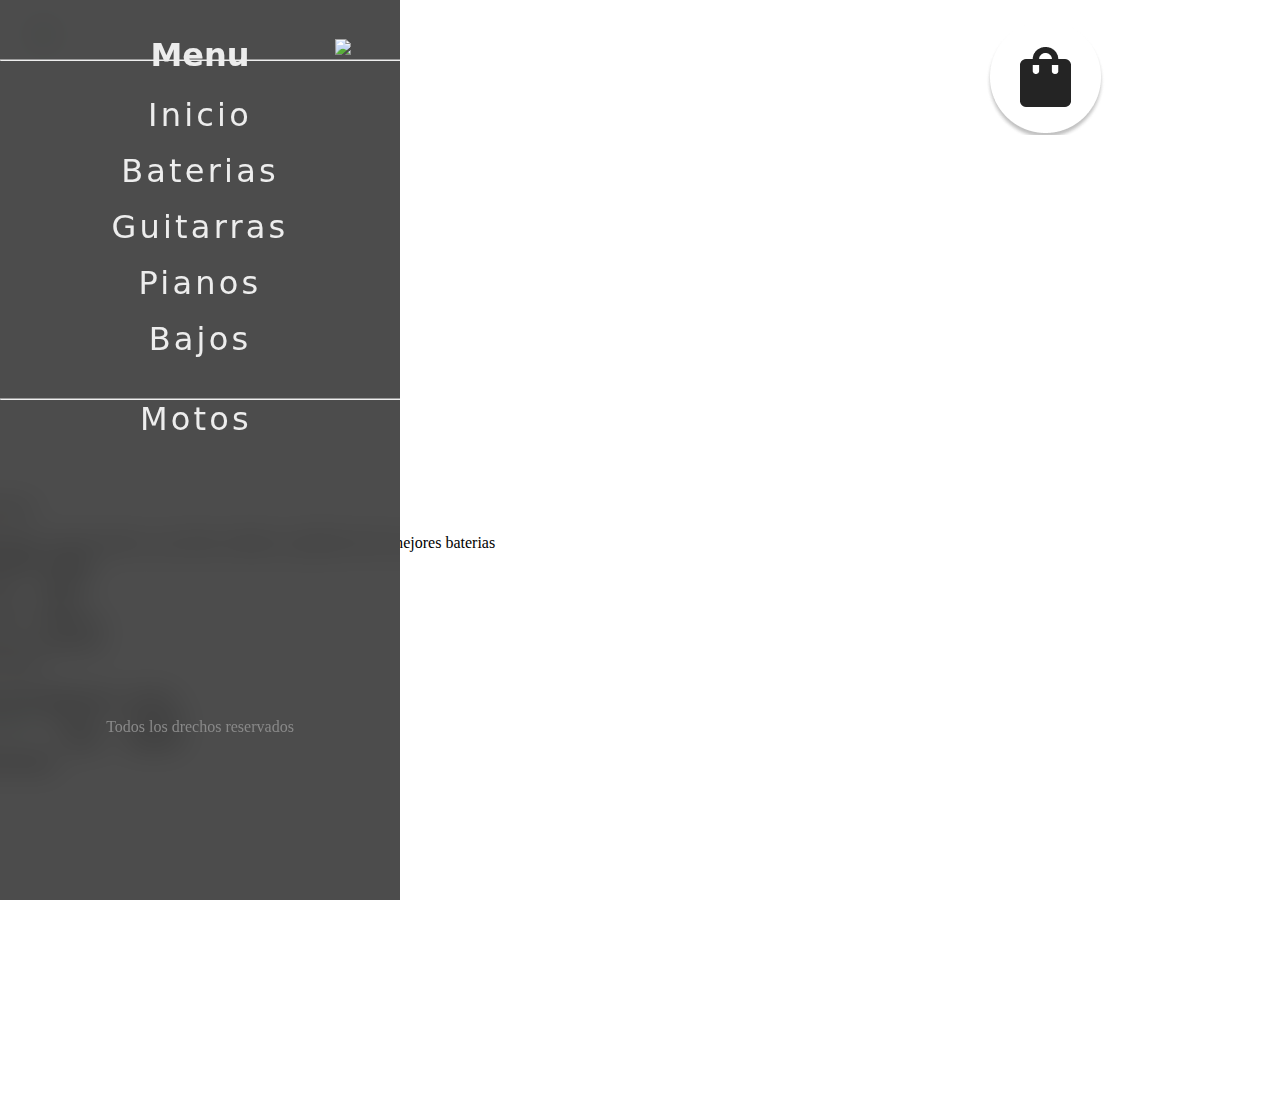
==== index.html @ 437d1d62 "segundo commit" ====
<!DOCTYPE html>
<html lang="en">

<head>
    <meta charset="UTF-8">
    <meta http-equiv="X-UA-Compatible" content="IE=edge">
    <meta name="viewport" content="width=device-width, initial-scale=1.0">
    <link rel="stylesheet" href="asset/css/index.css">
    <link rel="preload" as="script" href="https://www.virtualdrumming.com/drums/js/free-drumming-5.js">
    <link href="https://cdn.jsdelivr.net/npm/bootstrap@5.1.0/dist/css/bootstrap.min.css" rel="stylesheet" integrity="sha384-KyZXEAg3QhqLMpG8r+8fhAXLRk2vvoC2f3B09zVXn8CA5QIVfZOJ3BCsw2P0p/We" crossorigin="anonymous">
    <title>Yamaha</title>
</head>

<body>
    <div id="menus">
        <a id="abrir" class="abrir-cerrar" href="javascript:void(0)" onclick="mostrar()">
            <img src="asset/img/icons/Vector.png">
        </a>
    </div>
    <div id="menu">
        <h2 id="TextMenu">Menu</h2>
        <div id="closemenu">
            <a href="#" class="boton-cerrar" onclick="ocultar()"><img src="asset/img/icons/eva_close-outline.png"></a>
        </div>
        <hr class="hr-menu">
        <ul class="menu2" id="menu2">
            <li><a class="option" href="index.html">Inicio</a></li>
            <br>
            <li><a class="option" href="baterias.html">Baterias</a></li>
            <br>
            <li><a class="option" href="#">Guitarras</a></li>
            <br>
            <li><a class="option" href="#">Pianos</a></li>
            <br>
            <li><a class="option" href="#">Bajos</a></li>
        </ul>
        <hr class="hr-menu">
        <a class="option" style="margin-left: 35%;" href="https://www.incolmotos-yamaha.com.co/vehiculos/" target="_blank">Motos</a>
        <p id="copy">Todos los drechos reservados</p>
    </div>
    <div class="container">
        <figure id="shopb" data-bs-toggle="modal" data-bs-target="#carmodal"></figure>
        <figure class="logo"></figure>

        <div class="drumm">
            <div class="drumm-electric">
                <img class="banner-name" src="asset/img/Banner.png">
                <div id="wrapper" data-bs-toggle="modal" data-bs-target="#exampleModal"></div>
                <img class="eclipse" src="asset/img/Ellipse6.png">
                <figure class="electric-drumm"></figure>

                <div id="hihat"></div>
                <div id="saucer1"></div>
                <div id="saucer2"></div>
                <div id="tom1"></div>
                <div id="tom2"></div>
                <div id="tombase"></div>
                <div id="drummer"></div>
                <div id="drum"></div>
            </div>

        </div>
    </div>
</body>



<!-- Modal -->
<div class="modal fade" id="exampleModal" tabindex="-1" aria-labelledby="exampleModalLabel" aria-hidden="true">
    <div class="modal-dialog">
        <div class="modal-content">
            <div class="modal-header">
                <h5 class="modal-title" id="exampleModalLabel">Teclas</h5>
                <button type="button" class="btn-close" data-bs-dismiss="modal" aria-label="Close"></button>
            </div>
            <div class="modal-body">
                <p>Toque en línea bombo, caja, hihat, timbales y platillos de las mejores baterias</p>
                <table class="table table-bordered">
                    <thead>
                        <tr>

                            <th scope="col">Tecla</th>
                            <th scope="col">Partes</th>

                        </tr>
                    </thead>
                    <tbody>
                        <tr>
                            <td>B</td>
                            <td>Bombo</td>
                        </tr>
                        <tr>
                            <td>H</td>
                            <td>Hithat</td>
                        </tr>
                        <tr>
                            <td>V-C</td>
                            <td>Redolante</td>
                        </tr>
                        <tr>
                            <td>V-C</td>
                            <td>Redolante</td>
                        </tr>
                    </tbody>
                </table>
            </div>
        </div>
    </div>
</div>

<div class="modal fade" id="carmodal" tabindex="-1" aria-labelledby="carmodal" aria-hidden="true">
    <div class="modal-dialog">
        <div class="modal-content">
            <div class="modal-header">
                <h5 class="modal-title" id="exampleModalLabel">Carrito</h5>
                <button type="button" class="btn-close" data-bs-dismiss="modal" aria-label="Close"></button>
            </div>
            <div class="modal-body">
                <table class="table table-bordered">
                    <thead>
                        <tr>
                            <th scope="col">#</th>
                            <th scope="col">Foto</th>
                            <th scope="col">Referencia</th>
                            <th scope="col">Precio</th>
                        </tr>
                    </thead>
                    <tbody>
                        <tr>
                            <th scope="row">1</th>
                            <td><img src="asset/img/bataca-electrica.jpg" width="50%"></td>
                            <td>Carlsbro</td>
                            <td>3.800.000</td>
                        </tr>
                    </tbody>

                    <tfoot>
                        <tr>
                            <th scope="col"></th>
                            <th scope="col"></th>
                            <th scope="col">Total</th>
                            <th scope="col">3.800.00</th>
                        </tr>
                    </tfoot>
                </table>
            </div>
            <div class="modal-footer">
                <button type="button" class="btn btn-outline-danger">Comprar</button>
            </div>
        </div>
    </div>
</div>


<script src="asset/js/gif.js"></script>
<script src="asset/js/index.js"></script>
<script src="https://cdn.jsdelivr.net/npm/bootstrap@5.0.2/dist/js/bootstrap.bundle.min.js" integrity="sha384-MrcW6ZMFYlzcLA8Nl+NtUVF0sA7MsXsP1UyJoMp4YLEuNSfAP+JcXn/tWtIaxVXM" crossorigin="anonymous"></script>
<script src="https://cdn.jsdelivr.net/npm/@popperjs/core@2.9.2/dist/umd/popper.min.js" integrity="sha384-IQsoLXl5PILFhosVNubq5LC7Qb9DXgDA9i+tQ8Zj3iwWAwPtgFTxbJ8NT4GN1R8p" crossorigin="anonymous"></script>
<script src="https://cdn.jsdelivr.net/npm/bootstrap@5.0.2/dist/js/bootstrap.min.js" integrity="sha384-cVKIPhGWiC2Al4u+LWgxfKTRIcfu0JTxR+EQDz/bgldoEyl4H0zUF0QKbrJ0EcQF" crossorigin="anonymous"></script>

</html>
---- asset/css/index.css ----
* {
    margin: 0;
    padding: 0;
}

body {
    background-image: url(../img/Topographical-MacBook.jpg);
    overflow-x: hidden;
    overflow-y: hidden;
}

#menu {
    position: fixed;
    height: 100%;
    width: 400px;
    top: 0;
    left: 0;
    z-index: 1;
    background: rgba(31, 31, 31, 0.8);
    backdrop-filter: blur(15px);
    overflow-x: hidden;
    transition: 0.4s;
    padding: 1rem 0;
    box-sizing: border-box;
}

ul.menu2 li {
    display: block;
}

a:hover {
    color: #e19f3c !important;
}

ul,
li {
    padding: 0;
    margin: 0;
    list-style: none;
}

#copy {
    color: #898989;
    text-align: center;
    margin-top: 70%;
}

.option {
    text-decoration: none;
    color: #EDEDED;
    letter-spacing: 0.1em;
    font-size: xx-large;
    font-family: system-ui;
}

.hr-menu {
    width: 100%;
    color: white;
}

.menu2 {
    padding-left: 40px;
    padding-right: 40px;
    text-align: center;
    margin-top: 35px;
    margin-bottom: 40px;
}

#menus {
    margin-top: 25px;
    margin-left: 36px;
    position: absolute;
}

#closemenu {
    margin-left: 335px;
    margin-top: -35px;
}

#shopb {
    background-image: url(../img/botonshop.png);
    background-repeat: no-repeat;
    position: absolute;
    margin-left: 77%;
    z-index: 2;
    margin-top: 21px;
    cursor: pointer;
    width: 100%;
    height: 114px;
}

#shopb:hover {
    background-image: url(../img/botonshop2.png);
    transition-duration: 300ms;
}

#TextMenu {
    text-decoration: none;
    color: #EDEDED;
    text-align: center;
    font-size: xx-large;
    font-family: system-ui;
    margin-top: 5%;
}

.banner-name {
    margin-left: -76%;
    width: 100%;
    margin-top: 40%;
}

.logo {
    background-image: url(../img/logo.png);
    background-repeat: no-repeat;
    height: 500px;
    margin-left: 25%;
    margin-top: 0%;
}

#wrapper {
    position: absolute;
    z-index: 2;
}

.drumm {
    background-image: url(../img/Vector.png);
    width: 980px;
    height: 964px;
    margin-left: 32.1%;
    position: absolute;
    margin-top: -27%;
}

.eclipse {
    position: absolute;
    margin-top: 77%;
    margin-left: -16%;
    width: 15%;
}

.electric-drumm {
    background-image: url(../img/bataca-electrica.png);
    width: 121%;
    height: 964px;
    background-repeat: no-repeat;
    background-size: 65% 65%;
    margin-left: 14%;
    margin-top: -54%;
}

#hihat {
    height: 44px;
    width: 142px;
    margin-top: -85.3%;
    margin-left: 226px;
    cursor: pointer;
}

#saucer1 {
    height: 35px;
    width: 127px;
    margin-top: -17.5%;
    margin-left: 37.3%;
    cursor: pointer;
}

#saucer2 {
    height: 60px;
    width: 127px;
    margin-left: 64.5%;
    cursor: pointer;
}

#tom1 {
    width: 102px;
    height: 50px;
    margin-top: 29px;
    margin-left: 41%;
    cursor: pointer;
}

#tom2 {
    width: 107px;
    height: 50px;
    margin-top: -49px;
    margin-left: 54%;
    cursor: pointer;
}

#tombase {
    height: 38px;
    width: 113px;
    margin-left: 74.2%;
    margin-top: 5.5%;
    cursor: pointer;
}

#drummer {
    width: 110px;
    height: 42px;
    margin-left: 32.5%;
    margin-top: -2%;
    cursor: pointer;
}

#drum {
    width: 56px;
    height: 59px;
    margin-left: 50%;
    margin-top: 2.5%;
    border-radius: 50px;
    cursor: pointer;
}
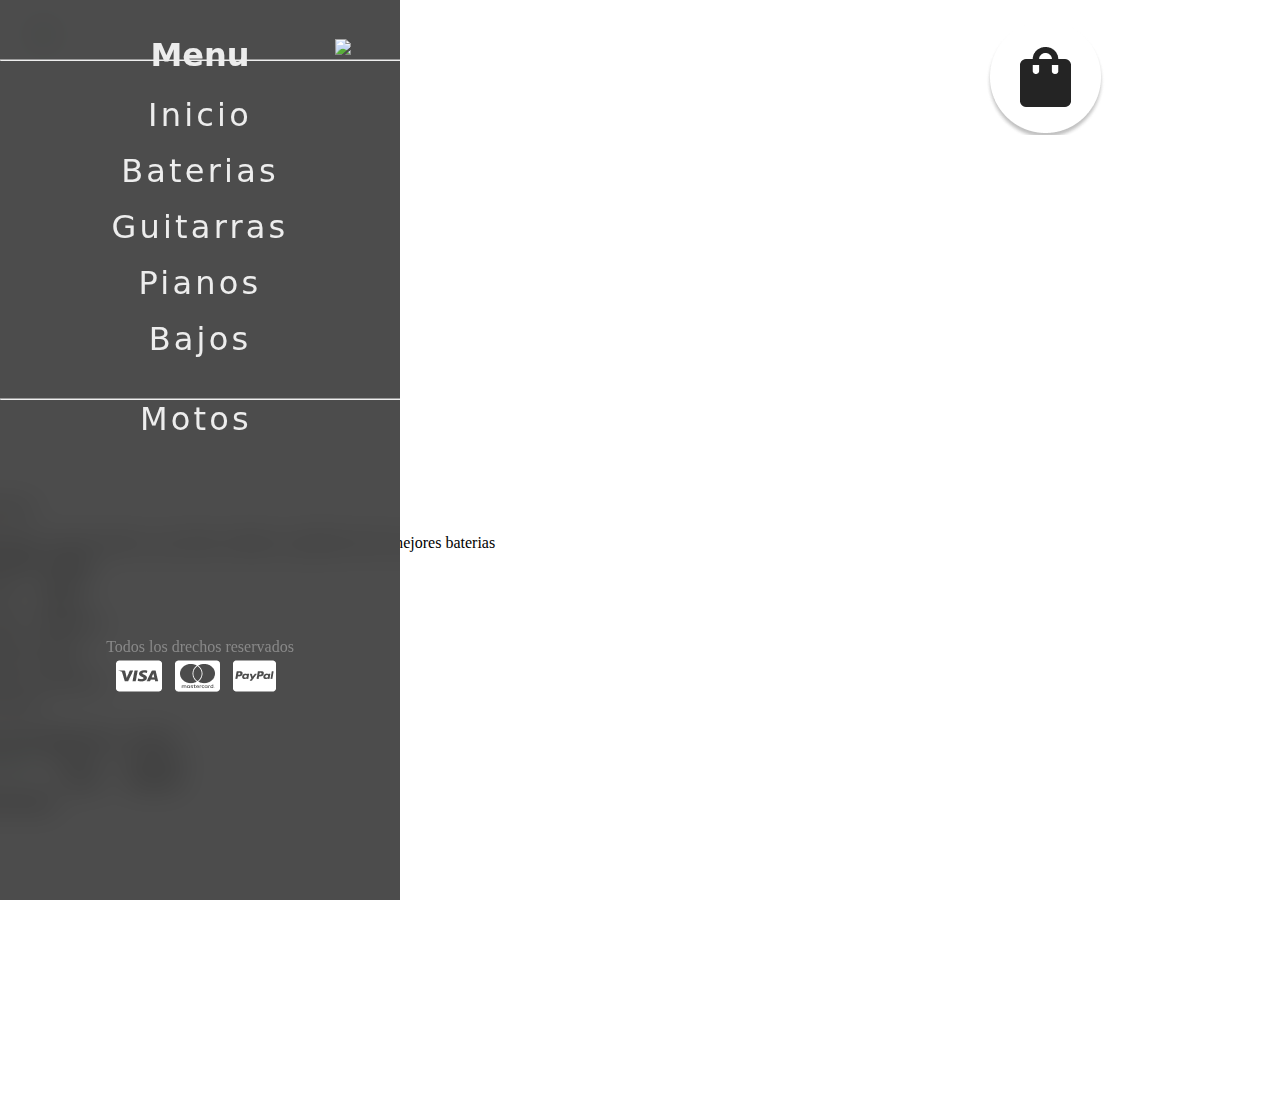
==== commit f10d093e: "Pagina baterias" ====
--- a/index.html
+++ b/index.html
@@ -6,7 +6,6 @@
     <meta http-equiv="X-UA-Compatible" content="IE=edge">
     <meta name="viewport" content="width=device-width, initial-scale=1.0">
     <link rel="stylesheet" href="asset/css/index.css">
-    <link rel="preload" as="script" href="https://www.virtualdrumming.com/drums/js/free-drumming-5.js">
     <link href="https://cdn.jsdelivr.net/npm/bootstrap@5.1.0/dist/css/bootstrap.min.css" rel="stylesheet" integrity="sha384-KyZXEAg3QhqLMpG8r+8fhAXLRk2vvoC2f3B09zVXn8CA5QIVfZOJ3BCsw2P0p/We" crossorigin="anonymous">
     <title>Yamaha</title>
 </head>
@@ -37,6 +36,8 @@
         <hr class="hr-menu">
         <a class="option" style="margin-left: 35%;" href="https://www.incolmotos-yamaha.com.co/vehiculos/" target="_blank">Motos</a>
         <p id="copy">Todos los drechos reservados</p>
+
+        <img style="margin-left: 29%;" src="asset/img/pay.png">
     </div>
     <div class="container">
         <figure id="shopb" data-bs-toggle="modal" data-bs-target="#carmodal"></figure>
@@ -62,9 +63,6 @@
         </div>
     </div>
 </body>
-
-
-
 <!-- Modal -->
 <div class="modal fade" id="exampleModal" tabindex="-1" aria-labelledby="exampleModalLabel" aria-hidden="true">
     <div class="modal-dialog">
@@ -90,7 +88,7 @@
                             <td>Bombo</td>
                         </tr>
                         <tr>
-                            <td>H</td>
+                            <td>N</td>
                             <td>Hithat</td>
                         </tr>
                         <tr>
@@ -98,8 +96,16 @@
                             <td>Redolante</td>
                         </tr>
                         <tr>
-                            <td>V-C</td>
-                            <td>Redolante</td>
+                            <td>D-F</td>
+                            <td>Tom 1</td>
+                        </tr>
+                        <tr>
+                            <td>G-H</td>
+                            <td>Tom 2</td>
+                        </tr>
+                        <tr>
+                            <td>J-K</td>
+                            <td>Tom Base</td>
                         </tr>
                     </tbody>
                 </table>
--- a/asset/css/index.css
+++ b/asset/css/index.css
@@ -42,7 +42,7 @@
 #copy {
     color: #898989;
     text-align: center;
-    margin-top: 70%;
+    margin-top: 50%;
 }
 
 .option {
@@ -75,23 +75,6 @@
 #closemenu {
     margin-left: 335px;
     margin-top: -35px;
-}
-
-#shopb {
-    background-image: url(../img/botonshop.png);
-    background-repeat: no-repeat;
-    position: absolute;
-    margin-left: 77%;
-    z-index: 2;
-    margin-top: 21px;
-    cursor: pointer;
-    width: 100%;
-    height: 114px;
-}
-
-#shopb:hover {
-    background-image: url(../img/botonshop2.png);
-    transition-duration: 300ms;
 }
 
 #TextMenu {
@@ -101,6 +84,23 @@
     font-size: xx-large;
     font-family: system-ui;
     margin-top: 5%;
+}
+
+#shopb {
+    background-image: url(../img/botonshop.png);
+    background-repeat: no-repeat;
+    position: absolute;
+    margin-left: 77%;
+    z-index: 2;
+    margin-top: 21px;
+    cursor: pointer;
+    width: 100%;
+    height: 114px;
+}
+
+#shopb:hover {
+    background-image: url(../img/botonshop2.png);
+    transition-duration: 300ms;
 }
 
 .banner-name {
